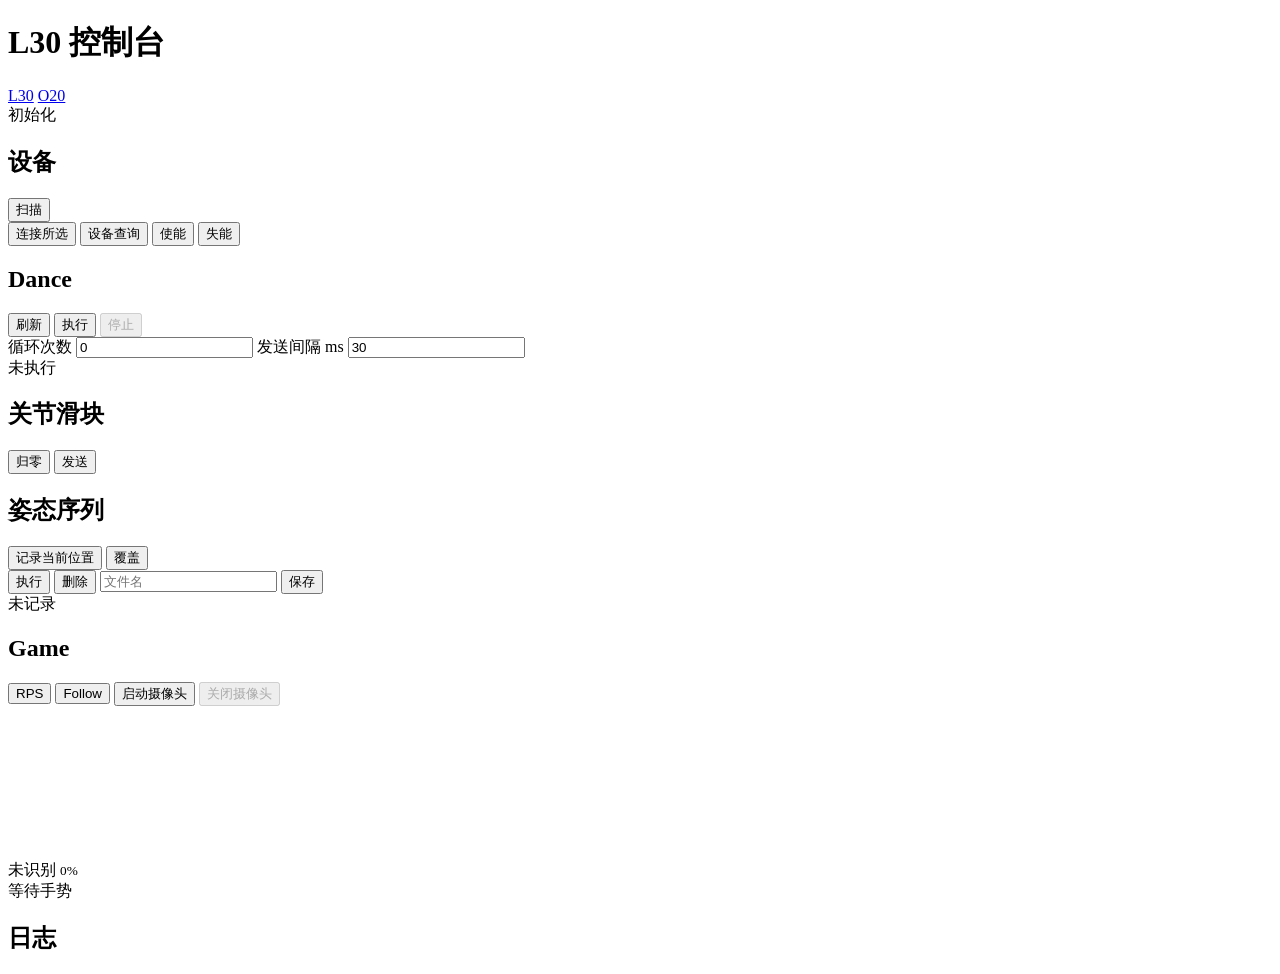
==== src/l30_o20_dashboard/templates/index.html @ 1ebf296b "Initial L30/O20 dashboard" ====
<!doctype html>
<html lang="zh-CN">
    <head>
        <meta charset="utf-8" />
        <meta name="viewport" content="width=device-width, initial-scale=1" />
        <title>L30 控制台</title>
        <link rel="stylesheet" href="/static/app.css?v=17" />
        <link rel="stylesheet" href="/static/game.css?v=2" />
        <script src="/static/vendor/mediapipe/camera_utils/camera_utils.js" defer></script>
        <script src="/static/vendor/mediapipe/drawing_utils/drawing_utils.js" defer></script>
        <script src="/static/vendor/mediapipe/hands/hands.js" defer></script>
        <script src="/static/gesture.js?v=2" defer></script>
        <script src="/static/app_config.js?v=4" defer></script>
        <script src="/static/follow.js?v=6" defer></script>
        <script src="/static/app.js?v=24" defer></script>
    </head>
    <body>
        <main class="shell">
            <header class="topbar">
                <div class="brand-block">
                    <div class="title-row">
                        <h1>L30 控制台</h1>
                        <nav class="product-nav" aria-label="产品控制台">
                            <a class="tool-button active" href="/l30">L30</a>
                            <a class="tool-button" href="/o20">O20</a>
                        </nav>
                    </div>
                </div>
                <div class="status-pill" id="runtimeStatus">初始化</div>
            </header>

            <section class="workbench">
                <aside class="panel devices-panel">
                    <div class="panel-head">
                        <h2>设备</h2>
                        <button class="tool-button" id="scanBtn" type="button">扫描</button>
                    </div>
                    <div class="device-list" id="deviceList"></div>
                    <div class="button-row">
                        <button id="openBtn" type="button">连接所选</button>
                        <button class="tool-button" id="l30InfoBtn" type="button">设备查询</button>
                        <button id="enableBtn" type="button">使能</button>
                        <button id="disableBtn" type="button">失能</button>
                    </div>
                    <div class="embedded-dance">
                        <div class="panel-head">
                            <h2>Dance</h2>
                            <div class="range-tools">
                                <button class="tool-button" id="refreshDanceBtn" type="button">刷新</button>
                                <button id="runDanceBtn" type="button">执行</button>
                                <button class="tool-button" id="stopDanceBtn" type="button" disabled>停止</button>
                            </div>
                        </div>
                        <div class="dance-file-list" id="danceFileList"></div>
                        <div class="dance-controls">
                            <label>
                                <span>循环次数</span>
                                <input id="danceLoopCount" type="number" min="0" step="1" value="0" />
                            </label>
                            <label>
                                <span>发送间隔 ms</span>
                                <input id="danceIntervalMs" type="number" min="0" step="1" value="30" />
                            </label>
                        </div>
                        <div class="dance-status" id="danceStatus">未执行</div>
                    </div>
                </aside>

                <section class="panel joints-panel">
                    <div class="panel-head">
                        <h2>关节滑块</h2>
                        <div class="range-tools">
                            <button class="tool-button" id="zeroBtn" type="button">归零</button>
                            <button class="tool-button" id="sendBtn" type="button">发送</button>
                        </div>
                    </div>
                    <div class="sliders" id="sliders"></div>
                    <div class="pose-recorder">
                        <div class="pose-recorder-head">
                            <h2>姿态序列</h2>
                            <div class="range-tools">
                                <button class="tool-button" id="poseRecordBtn" type="button">记录当前位置</button>
                                <button class="tool-button" id="poseOverwriteBtn" type="button">覆盖</button>
                            </div>
                        </div>
                        <div class="pose-list" id="poseList"></div>
                        <div class="pose-actions">
                            <button class="tool-button" id="poseRunBtn" type="button">执行</button>
                            <button class="tool-button" id="poseDeleteBtn" type="button">删除</button>
                            <input id="poseFileName" type="text" placeholder="文件名" />
                            <button id="poseSaveBtn" type="button">保存</button>
                        </div>
                        <div class="pose-status" id="poseStatus">未记录</div>
                    </div>
                </section>

                <section class="panel game-panel">
                    <div class="panel-head">
                        <h2>Game</h2>
                        <div class="range-tools">
                            <button class="tool-button active" id="rpsModeBtn" type="button">RPS</button>
                            <button class="tool-button" id="followModeBtn" type="button">Follow</button>
                            <button id="gameBtn" type="button">启动摄像头</button>
                            <button class="tool-button" id="stopGameBtn" type="button" disabled>关闭摄像头</button>
                        </div>
                    </div>
                    <div class="camera-picker" id="cameraList"></div>
                    <div class="camera-stage">
                        <video id="inputVideo" playsinline></video>
                        <canvas id="outputCanvas"></canvas>
                        <div class="gesture-readout">
                            <span id="gestureName">未识别</span>
                            <small id="gestureConfidence">0%</small>
                        </div>
                    </div>
                    <div class="debug-lines" id="debugLines"></div>
                    <div class="game-result" id="gameResult">等待手势</div>
                </section>

                <section class="panel log-panel">
                    <div class="panel-head">
                        <h2>日志</h2>
                    </div>
                    <pre class="tx-log" id="txLog"></pre>
                </section>
            </section>
        </main>
    </body>
</html>
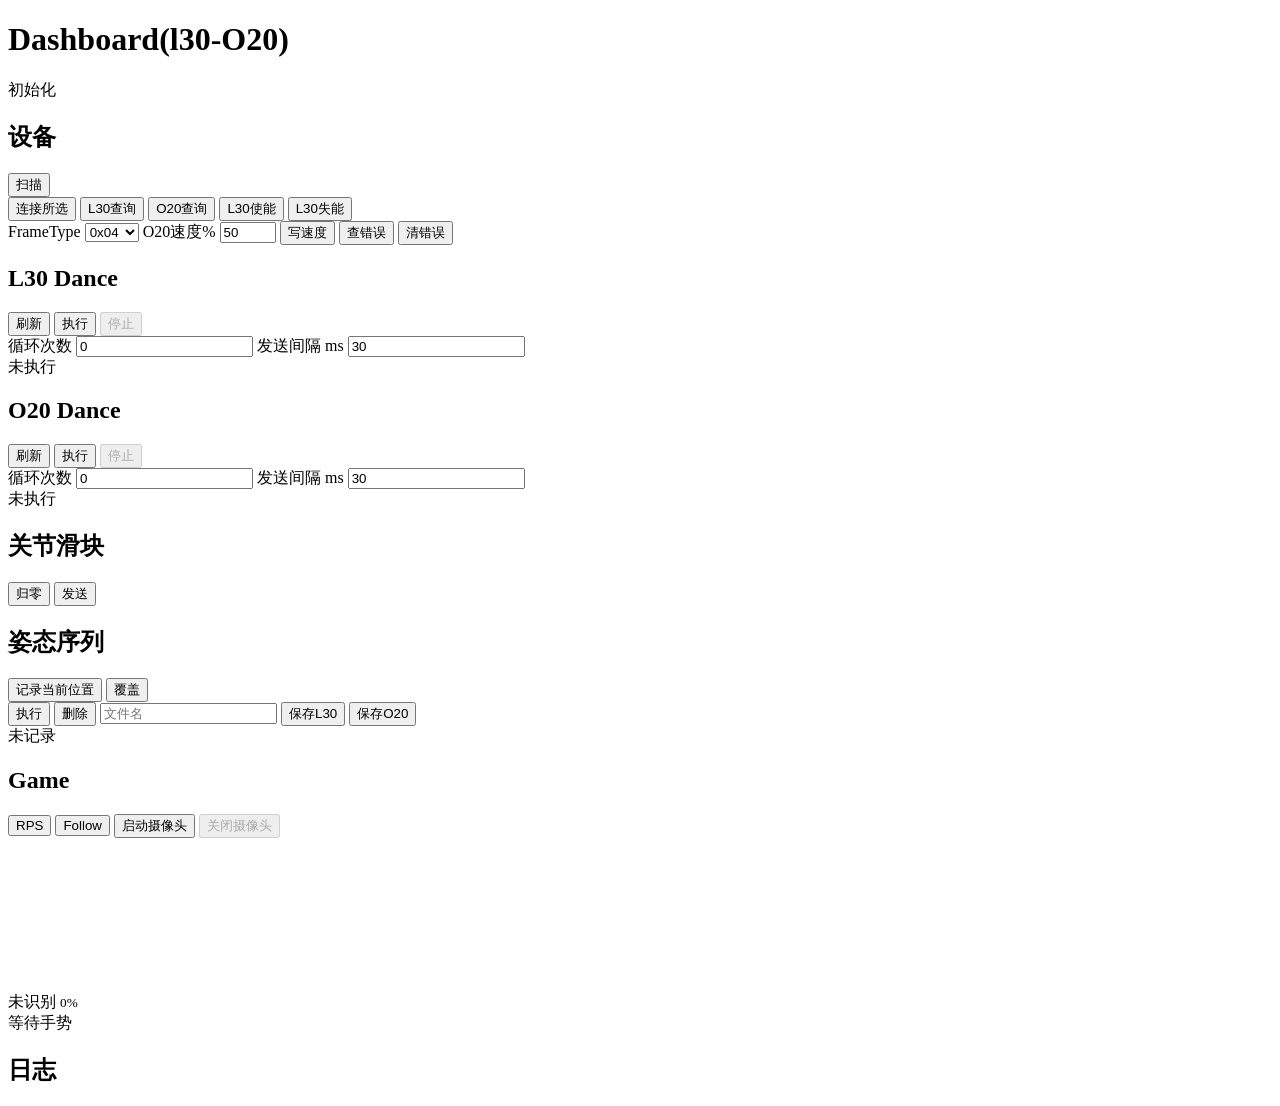
==== commit 8a191b27: "Unify L30 and O20 dashboard" ====
--- a/src/l30_o20_dashboard/templates/index.html
+++ b/src/l30_o20_dashboard/templates/index.html
@@ -3,66 +3,104 @@
     <head>
         <meta charset="utf-8" />
         <meta name="viewport" content="width=device-width, initial-scale=1" />
-        <title>L30 控制台</title>
-        <link rel="stylesheet" href="/static/app.css?v=17" />
+        <title>Dashboard(l30-O20)</title>
+        <link rel="stylesheet" href="/static/app.css?v=18" />
         <link rel="stylesheet" href="/static/game.css?v=2" />
         <script src="/static/vendor/mediapipe/camera_utils/camera_utils.js" defer></script>
         <script src="/static/vendor/mediapipe/drawing_utils/drawing_utils.js" defer></script>
         <script src="/static/vendor/mediapipe/hands/hands.js" defer></script>
         <script src="/static/gesture.js?v=2" defer></script>
-        <script src="/static/app_config.js?v=4" defer></script>
-        <script src="/static/follow.js?v=6" defer></script>
-        <script src="/static/app.js?v=24" defer></script>
+        <script src="/static/app_config.js?v=5" defer></script>
+        <script src="/static/o20_config.js?v=6" defer></script>
+        <script src="/static/follow.js?v=7" defer></script>
+        <script src="/static/dashboard.js?v=1" defer></script>
     </head>
     <body>
-        <main class="shell">
-            <header class="topbar">
+        <main class="shell dashboard-shell">
+            <header class="topbar dashboard-topbar">
                 <div class="brand-block">
-                    <div class="title-row">
-                        <h1>L30 控制台</h1>
-                        <nav class="product-nav" aria-label="产品控制台">
-                            <a class="tool-button active" href="/l30">L30</a>
-                            <a class="tool-button" href="/o20">O20</a>
-                        </nav>
-                    </div>
+                    <h1>Dashboard(l30-O20)</h1>
                 </div>
                 <div class="status-pill" id="runtimeStatus">初始化</div>
             </header>
 
-            <section class="workbench">
+            <section class="workbench dashboard-workbench">
                 <aside class="panel devices-panel">
                     <div class="panel-head">
                         <h2>设备</h2>
                         <button class="tool-button" id="scanBtn" type="button">扫描</button>
                     </div>
                     <div class="device-list" id="deviceList"></div>
-                    <div class="button-row">
+                    <div class="button-row device-actions">
                         <button id="openBtn" type="button">连接所选</button>
-                        <button class="tool-button" id="l30InfoBtn" type="button">设备查询</button>
-                        <button id="enableBtn" type="button">使能</button>
-                        <button id="disableBtn" type="button">失能</button>
+                        <button class="tool-button" id="l30InfoBtn" type="button">L30查询</button>
+                        <button class="tool-button" id="o20InfoBtn" type="button">O20查询</button>
+                        <button class="tool-button" id="enableBtn" type="button">L30使能</button>
+                        <button class="tool-button" id="disableBtn" type="button">L30失能</button>
                     </div>
-                    <div class="embedded-dance">
-                        <div class="panel-head">
-                            <h2>Dance</h2>
-                            <div class="range-tools">
-                                <button class="tool-button" id="refreshDanceBtn" type="button">刷新</button>
-                                <button id="runDanceBtn" type="button">执行</button>
-                                <button class="tool-button" id="stopDanceBtn" type="button" disabled>停止</button>
+                    <div class="o20-inline-tools">
+                        <label class="compact-field">
+                            <span>FrameType</span>
+                            <select id="o20FrameType">
+                                <option value="4" selected>0x04</option>
+                                <option value="12">0x0C</option>
+                            </select>
+                        </label>
+                        <label class="compact-field">
+                            <span>O20速度%</span>
+                            <input id="o20Velocity" type="number" min="0" max="100" step="1" value="50" />
+                        </label>
+                        <button class="tool-button" id="o20VelocityBtn" type="button">写速度</button>
+                        <button class="tool-button" id="o20ErrorBtn" type="button">查错误</button>
+                        <button class="tool-button" id="o20ClearErrorBtn" type="button">清错误</button>
+                    </div>
+
+                    <div class="embedded-dance dual-dance">
+                        <div class="dance-block" data-product="l30">
+                            <div class="panel-head compact-head">
+                                <h2>L30 Dance</h2>
+                                <div class="range-tools">
+                                    <button class="tool-button" id="refreshL30DanceBtn" type="button">刷新</button>
+                                    <button id="runL30DanceBtn" type="button">执行</button>
+                                    <button class="tool-button" id="stopL30DanceBtn" type="button" disabled>停止</button>
+                                </div>
                             </div>
+                            <div class="dance-file-list" id="l30DanceFileList"></div>
+                            <div class="dance-controls">
+                                <label>
+                                    <span>循环次数</span>
+                                    <input id="l30DanceLoopCount" type="number" min="0" step="1" value="0" />
+                                </label>
+                                <label>
+                                    <span>发送间隔 ms</span>
+                                    <input id="l30DanceIntervalMs" type="number" min="0" step="1" value="30" />
+                                </label>
+                            </div>
+                            <div class="dance-status" id="l30DanceStatus">未执行</div>
                         </div>
-                        <div class="dance-file-list" id="danceFileList"></div>
-                        <div class="dance-controls">
-                            <label>
-                                <span>循环次数</span>
-                                <input id="danceLoopCount" type="number" min="0" step="1" value="0" />
-                            </label>
-                            <label>
-                                <span>发送间隔 ms</span>
-                                <input id="danceIntervalMs" type="number" min="0" step="1" value="30" />
-                            </label>
+
+                        <div class="dance-block" data-product="o20">
+                            <div class="panel-head compact-head">
+                                <h2>O20 Dance</h2>
+                                <div class="range-tools">
+                                    <button class="tool-button" id="refreshO20DanceBtn" type="button">刷新</button>
+                                    <button id="runO20DanceBtn" type="button">执行</button>
+                                    <button class="tool-button" id="stopO20DanceBtn" type="button" disabled>停止</button>
+                                </div>
+                            </div>
+                            <div class="dance-file-list" id="o20DanceFileList"></div>
+                            <div class="dance-controls">
+                                <label>
+                                    <span>循环次数</span>
+                                    <input id="o20DanceLoopCount" type="number" min="0" step="1" value="0" />
+                                </label>
+                                <label>
+                                    <span>发送间隔 ms</span>
+                                    <input id="o20DanceIntervalMs" type="number" min="0" step="1" value="30" />
+                                </label>
+                            </div>
+                            <div class="dance-status" id="o20DanceStatus">未执行</div>
                         </div>
-                        <div class="dance-status" id="danceStatus">未执行</div>
                     </div>
                 </aside>
 
@@ -84,11 +122,12 @@
                             </div>
                         </div>
                         <div class="pose-list" id="poseList"></div>
-                        <div class="pose-actions">
+                        <div class="pose-actions dashboard-pose-actions">
                             <button class="tool-button" id="poseRunBtn" type="button">执行</button>
                             <button class="tool-button" id="poseDeleteBtn" type="button">删除</button>
                             <input id="poseFileName" type="text" placeholder="文件名" />
-                            <button id="poseSaveBtn" type="button">保存</button>
+                            <button class="tool-button" id="poseSaveL30Btn" type="button">保存L30</button>
+                            <button id="poseSaveO20Btn" type="button">保存O20</button>
                         </div>
                         <div class="pose-status" id="poseStatus">未记录</div>
                     </div>
@@ -97,7 +136,7 @@
                 <section class="panel game-panel">
                     <div class="panel-head">
                         <h2>Game</h2>
-                        <div class="range-tools">
+                        <div class="range-tools game-tools">
                             <button class="tool-button active" id="rpsModeBtn" type="button">RPS</button>
                             <button class="tool-button" id="followModeBtn" type="button">Follow</button>
                             <button id="gameBtn" type="button">启动摄像头</button>
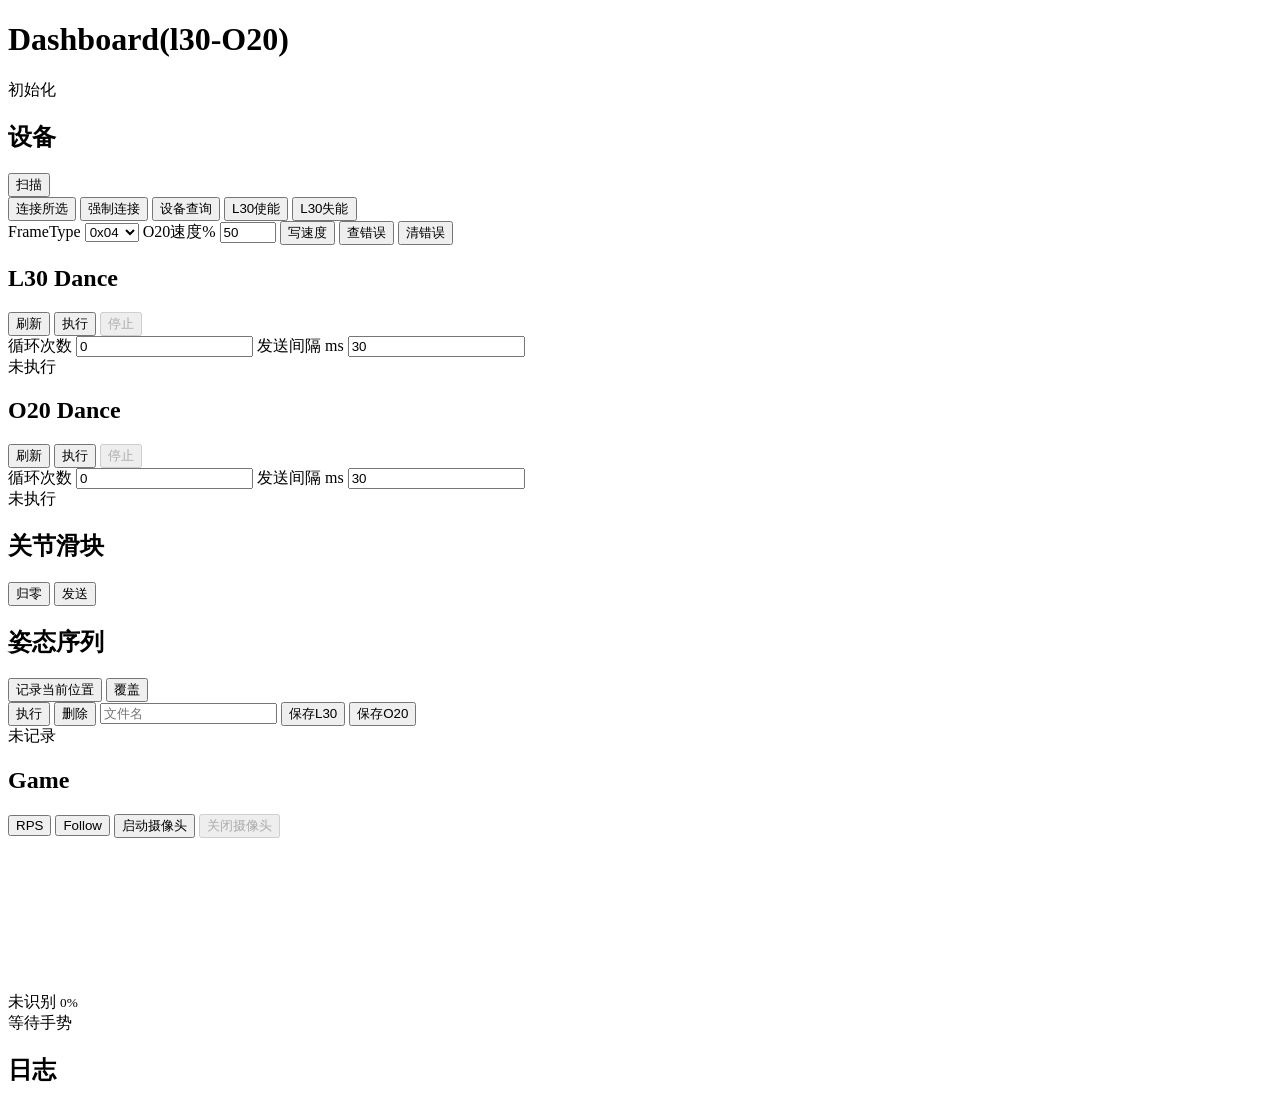
==== commit e4183b3c: "Add unified device query" ====
--- a/src/l30_o20_dashboard/templates/index.html
+++ b/src/l30_o20_dashboard/templates/index.html
@@ -13,7 +13,7 @@
         <script src="/static/app_config.js?v=5" defer></script>
         <script src="/static/o20_config.js?v=6" defer></script>
         <script src="/static/follow.js?v=7" defer></script>
-        <script src="/static/dashboard.js?v=1" defer></script>
+        <script src="/static/dashboard.js?v=2" defer></script>
     </head>
     <body>
         <main class="shell dashboard-shell">
@@ -33,8 +33,8 @@
                     <div class="device-list" id="deviceList"></div>
                     <div class="button-row device-actions">
                         <button id="openBtn" type="button">连接所选</button>
-                        <button class="tool-button" id="l30InfoBtn" type="button">L30查询</button>
-                        <button class="tool-button" id="o20InfoBtn" type="button">O20查询</button>
+                        <button class="tool-button" id="forceOpenBtn" type="button">强制连接</button>
+                        <button class="tool-button" id="deviceQueryBtn" type="button">设备查询</button>
                         <button class="tool-button" id="enableBtn" type="button">L30使能</button>
                         <button class="tool-button" id="disableBtn" type="button">L30失能</button>
                     </div>
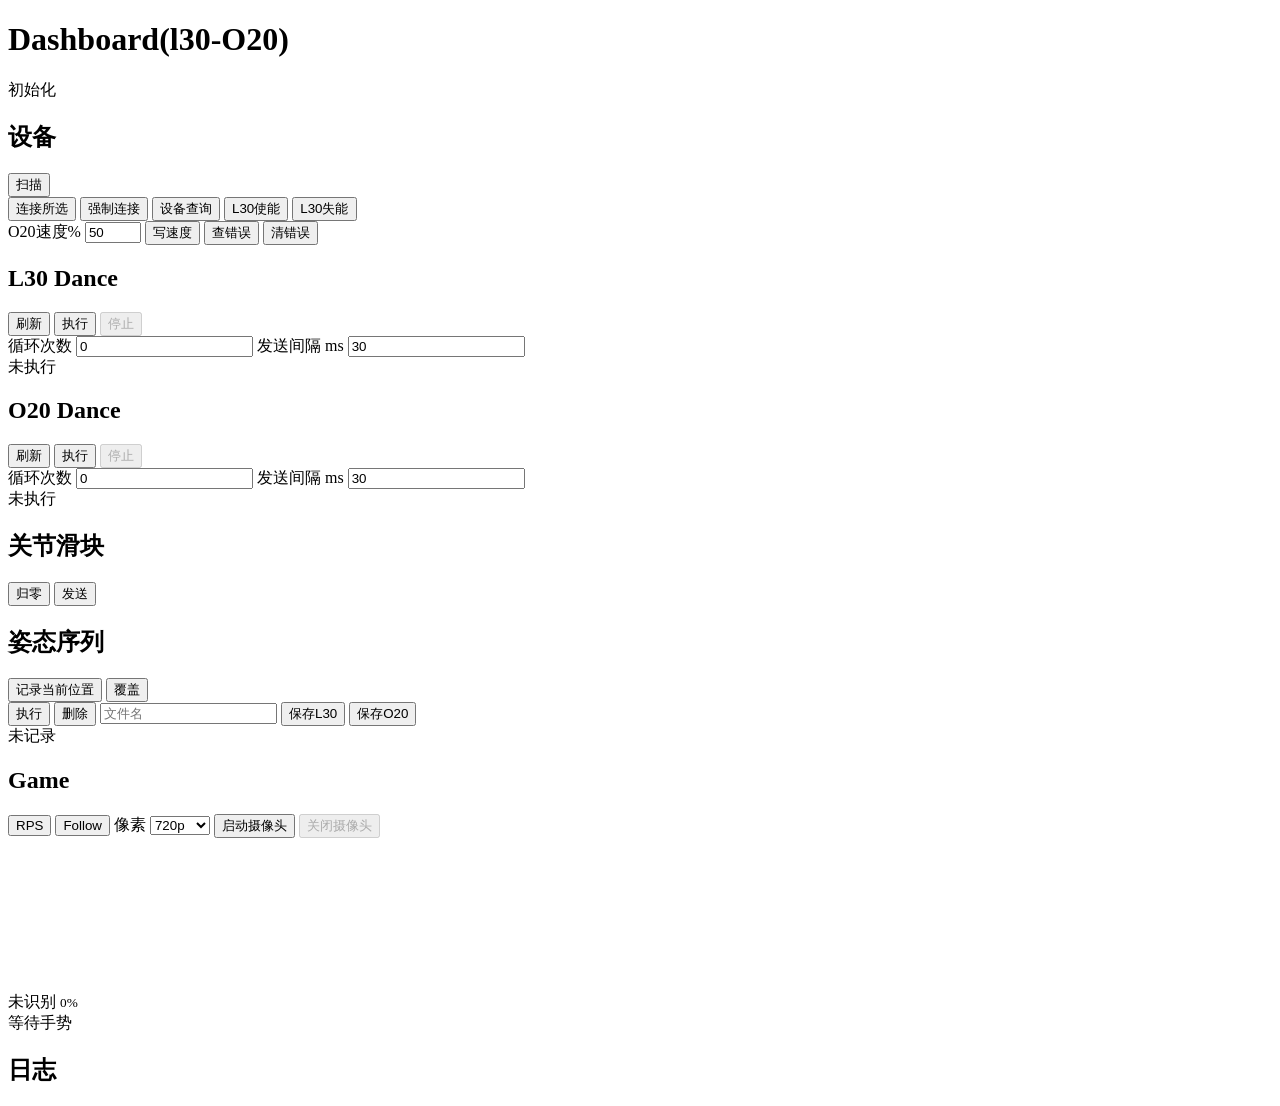
==== commit ca357e15: "Update dashboard controls and camera options" ====
--- a/src/l30_o20_dashboard/templates/index.html
+++ b/src/l30_o20_dashboard/templates/index.html
@@ -4,16 +4,16 @@
         <meta charset="utf-8" />
         <meta name="viewport" content="width=device-width, initial-scale=1" />
         <title>Dashboard(l30-O20)</title>
-        <link rel="stylesheet" href="/static/app.css?v=18" />
+        <link rel="stylesheet" href="/static/app.css?v=19" />
         <link rel="stylesheet" href="/static/game.css?v=2" />
         <script src="/static/vendor/mediapipe/camera_utils/camera_utils.js" defer></script>
         <script src="/static/vendor/mediapipe/drawing_utils/drawing_utils.js" defer></script>
         <script src="/static/vendor/mediapipe/hands/hands.js" defer></script>
         <script src="/static/gesture.js?v=2" defer></script>
-        <script src="/static/app_config.js?v=5" defer></script>
+        <script src="/static/app_config.js?v=7" defer></script>
         <script src="/static/o20_config.js?v=6" defer></script>
         <script src="/static/follow.js?v=7" defer></script>
-        <script src="/static/dashboard.js?v=2" defer></script>
+        <script src="/static/dashboard.js?v=4" defer></script>
     </head>
     <body>
         <main class="shell dashboard-shell">
@@ -39,13 +39,6 @@
                         <button class="tool-button" id="disableBtn" type="button">L30失能</button>
                     </div>
                     <div class="o20-inline-tools">
-                        <label class="compact-field">
-                            <span>FrameType</span>
-                            <select id="o20FrameType">
-                                <option value="4" selected>0x04</option>
-                                <option value="12">0x0C</option>
-                            </select>
-                        </label>
                         <label class="compact-field">
                             <span>O20速度%</span>
                             <input id="o20Velocity" type="number" min="0" max="100" step="1" value="50" />
@@ -139,6 +132,15 @@
                         <div class="range-tools game-tools">
                             <button class="tool-button active" id="rpsModeBtn" type="button">RPS</button>
                             <button class="tool-button" id="followModeBtn" type="button">Follow</button>
+                            <label class="compact-field camera-resolution-field">
+                                <span>像素</span>
+                                <select id="cameraResolution">
+                                    <option value="240p">240p</option>
+                                    <option value="480p">480p</option>
+                                    <option value="720p" selected>720p</option>
+                                    <option value="1080p">1080p</option>
+                                </select>
+                            </label>
                             <button id="gameBtn" type="button">启动摄像头</button>
                             <button class="tool-button" id="stopGameBtn" type="button" disabled>关闭摄像头</button>
                         </div>
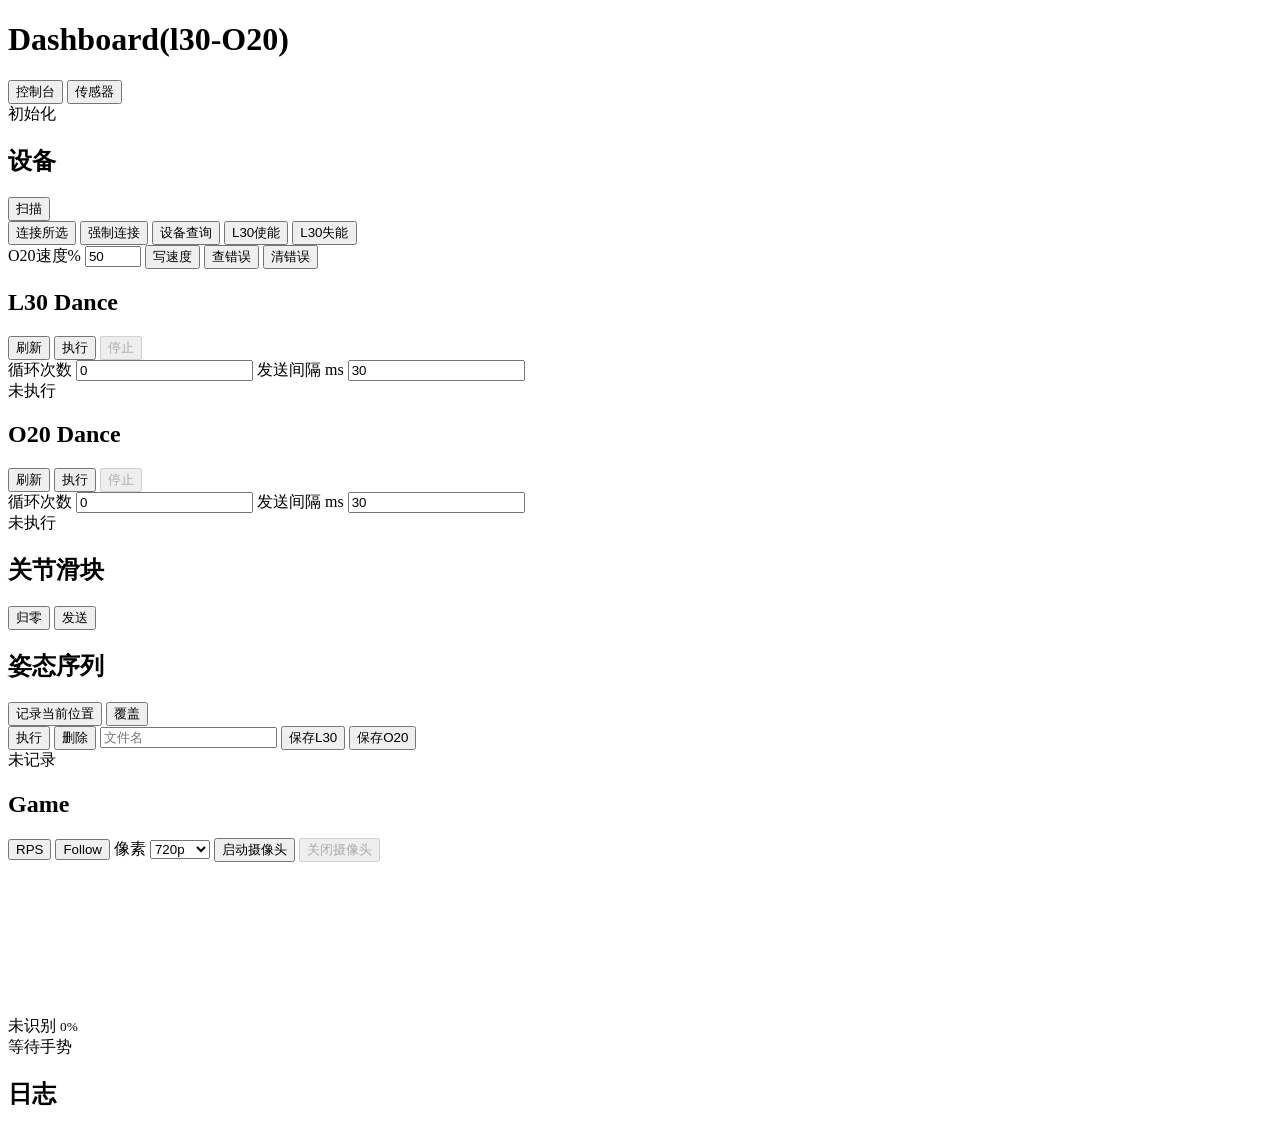
==== commit a08fbbfc: "Add tactile sensor monitor dashboard" ====
--- a/src/l30_o20_dashboard/templates/index.html
+++ b/src/l30_o20_dashboard/templates/index.html
@@ -13,7 +13,8 @@
         <script src="/static/app_config.js?v=7" defer></script>
         <script src="/static/o20_config.js?v=6" defer></script>
         <script src="/static/follow.js?v=7" defer></script>
-        <script src="/static/dashboard.js?v=4" defer></script>
+        <script src="/static/dashboard.js?v=5" defer></script>
+        <script src="/static/sensor_monitor.js?v=1" defer></script>
     </head>
     <body>
         <main class="shell dashboard-shell">
@@ -21,10 +22,14 @@
                 <div class="brand-block">
                     <h1>Dashboard(l30-O20)</h1>
                 </div>
+                <nav class="view-switch" aria-label="页面切换">
+                    <button class="view-switch-button active" data-view-target="dashboardView" type="button">控制台</button>
+                    <button class="view-switch-button" data-view-target="sensorView" type="button">传感器</button>
+                </nav>
                 <div class="status-pill" id="runtimeStatus">初始化</div>
             </header>
 
-            <section class="workbench dashboard-workbench">
+            <section class="workbench dashboard-workbench view-panel" id="dashboardView">
                 <aside class="panel devices-panel">
                     <div class="panel-head">
                         <h2>设备</h2>
@@ -165,6 +170,36 @@
                     <pre class="tx-log" id="txLog"></pre>
                 </section>
             </section>
+
+
+            <section class="sensor-monitor view-panel" id="sensorView" hidden>
+                <aside class="panel sensor-control-panel">
+                    <div class="panel-head">
+                        <h2>传感器设备</h2>
+                        <button class="tool-button" id="sensorRefreshBtn" type="button">刷新</button>
+                    </div>
+                    <div class="sensor-device-list" id="sensorDeviceList"></div>
+                    <div class="sensor-actions">
+                        <button id="sensorReadOnceBtn" type="button">读取一次</button>
+                        <button class="tool-button" id="sensorStartBtn" type="button">开始监控</button>
+                        <button class="tool-button" id="sensorStopBtn" type="button" disabled>停止</button>
+                        <label class="compact-field">
+                            <span>间隔</span>
+                            <select id="sensorIntervalMs">
+                                <option value="120">120ms</option>
+                                <option value="200" selected>200ms</option>
+                                <option value="500">500ms</option>
+                                <option value="1000">1000ms</option>
+                            </select>
+                        </label>
+                    </div>
+                    <div class="sensor-status" id="sensorStatus">选择已连接设备后读取</div>
+                </aside>
+
+                <section class="sensor-card-grid" id="sensorCards">
+                    <div class="sensor-empty">暂无传感器数据</div>
+                </section>
+            </section>
         </main>
     </body>
 </html>
